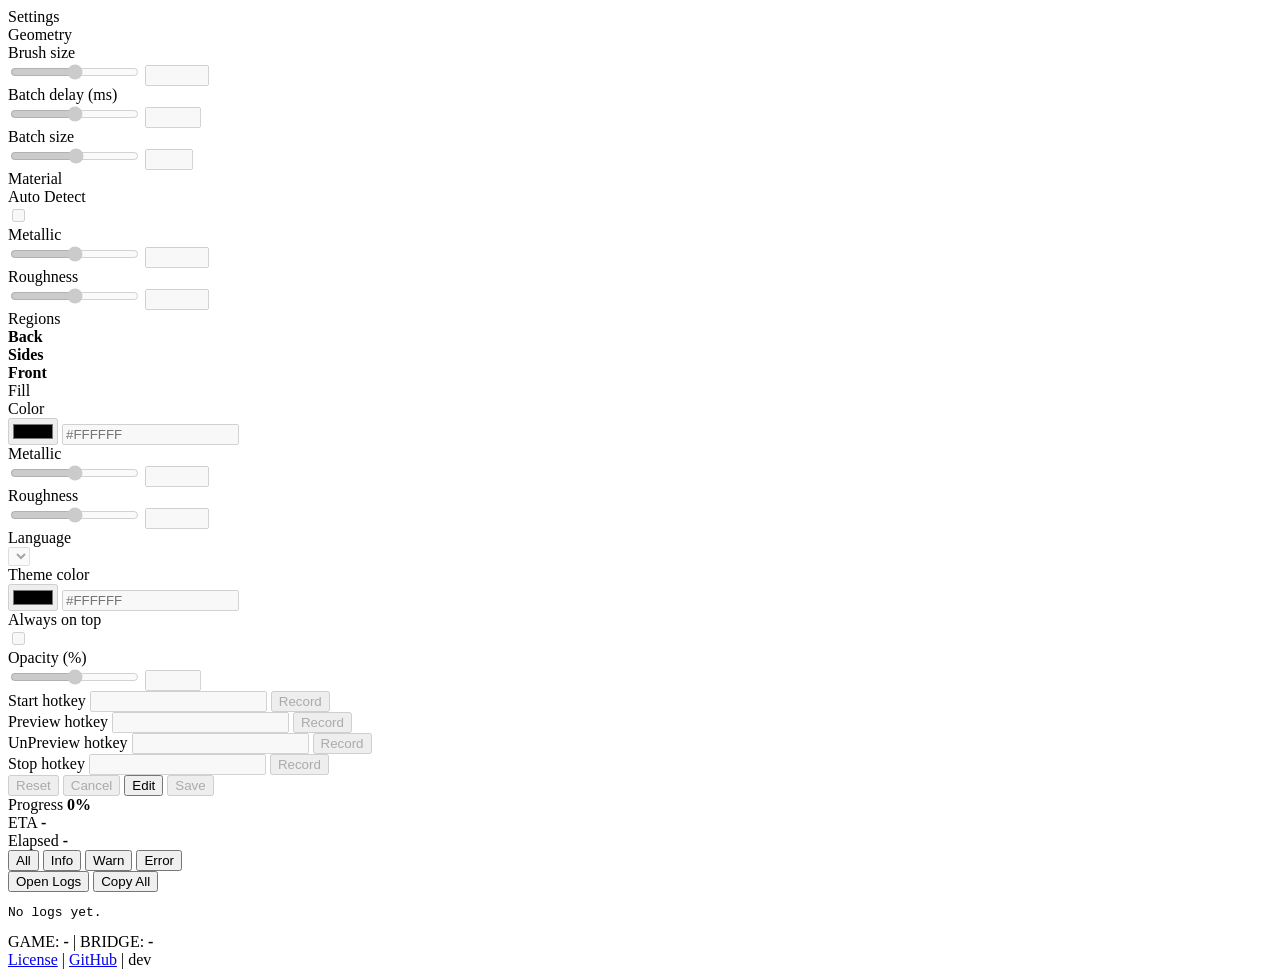
==== runtime/csharp/MecchaCamouflage.WebHost/web/index.html @ e08c84da "Merge pull request #74 from SilentJMA/feature/batch-50-150 Add safer batch size and delay defaults, " ====
<!doctype html>
<html lang="en">
<head>
  <meta charset="utf-8">
  <meta name="viewport" content="width=device-width, initial-scale=1">
  <title>Meccha Camouflage</title>
  <link rel="icon" href="icon.ico">
  <link rel="stylesheet" href="styles.css">
</head>
<body>
  <main class="workspace">
    <section class="column">
      <section class="panel panel-fill corner-accent">
        <div class="panel-title">
          <span data-i18n="settings">Settings</span>
        </div>

        <div class="panel-scroll">
          <div class="panel-content settings-stack">
            <div class="group">
            <div class="group-title" data-i18n="group.geometry">Geometry</div>
            <div class="setting-grid">
              <label class="field">
                <span data-i18n="brush.size">Brush size</span>
                <div class="range-row">
                  <input id="brush-size" class="setting-control" disabled type="range" min="1" max="12" step="0.5">
                  <input id="brush-size-number" class="setting-control range-number" disabled type="number" min="1" max="12" step="0.5">
                </div>
              </label>
              <label class="field">
                <span data-i18n="batch.delay">Batch delay (ms)</span>
                <div class="range-row">
                  <input id="stroke-delay" class="setting-control" disabled type="range" min="150" max="500" step="1">
                  <input id="stroke-delay-number" class="setting-control range-number" disabled type="number" min="150" max="500" step="1">
                </div>
              </label>
              <label class="field app-wide">
                <span data-i18n="batch.size">Batch size</span>
                <div class="range-row">
                  <input id="batch-size" class="setting-control" disabled type="range" min="1" max="50" step="1">
                  <input id="batch-size-number" class="setting-control range-number" disabled type="number" min="1" max="50" step="1">
                </div>
              </label>
            </div>
          </div>

            <div class="group">
            <div class="group-title" data-i18n="group.material">Material</div>
            <div class="setting-grid">
              <label class="field app-wide">
                <span data-i18n="auto.material">Auto Detect</span>
                <div class="checkbox-row">
                  <input id="auto-material" class="setting-control" disabled type="checkbox">
                </div>
              </label>
              <label class="field">
                <span data-i18n="metallic">Metallic</span>
                <div class="range-row">
                  <input id="metallic" class="setting-control" disabled type="range" min="0" max="1" step="0.01">
                  <input id="metallic-number" class="setting-control range-number" disabled type="number" min="0" max="1" step="0.01">
                </div>
              </label>
              <label class="field">
                <span data-i18n="roughness">Roughness</span>
                <div class="range-row">
                  <input id="roughness" class="setting-control" disabled type="range" min="0" max="1" step="0.01">
                  <input id="roughness-number" class="setting-control range-number" disabled type="number" min="0" max="1" step="0.01">
                </div>
              </label>
            </div>
          </div>

            <div class="group">
              <div class="group-title" data-i18n="regions">Regions</div>
              <div class="region-grid">
                <strong data-i18n="region.back">Back</strong>
                <div class="region-choice" data-region="paint.backRegionMode"></div>
                <strong data-i18n="region.sides">Sides</strong>
                <div class="region-choice" data-region="paint.sideRegionMode"></div>
                <strong data-i18n="region.front">Front</strong>
                <div class="region-choice" data-region="paint.frontRegionMode"></div>
              </div>
            </div>

            <div class="group" id="fill-section">
            <div class="group-title" data-i18n="mode.fill">Fill</div>
            <div class="setting-grid">
              <label class="field app-wide">
                <span data-i18n="fill.color">Color</span>
                <div class="color-row">
                  <input id="fill-color-picker" class="setting-control color-picker" disabled type="color">
                  <input id="fill-color" class="setting-control mono-input" disabled type="text" spellcheck="false" placeholder="#FFFFFF">
                </div>
              </label>
              <label class="field">
                <span data-i18n="metallic">Metallic</span>
                <div class="range-row">
                  <input id="fill-metallic" class="setting-control" disabled type="range" min="0" max="1" step="0.01">
                  <input id="fill-metallic-number" class="setting-control range-number" disabled type="number" min="0" max="1" step="0.01">
                </div>
              </label>
              <label class="field">
                <span data-i18n="roughness">Roughness</span>
                <div class="range-row">
                  <input id="fill-roughness" class="setting-control" disabled type="range" min="0" max="1" step="0.01">
                  <input id="fill-roughness-number" class="setting-control range-number" disabled type="number" min="0" max="1" step="0.01">
                </div>
              </label>
            </div>
          </div>
          </div>

          <div class="sub-panel">
            <div class="setting-grid app-grid">
              <label class="field app-wide">
                <span data-i18n="language">Language</span>
                <div class="select-wrap">
                  <select id="language" class="setting-control mono-input" disabled></select>
                </div>
              </label>
              <label class="field app-wide">
                <span data-i18n="theme.color">Theme color</span>
                <div class="color-row">
                  <input id="theme-color-picker" class="setting-control color-picker" disabled type="color">
                  <input id="theme-color" class="setting-control mono-input" disabled type="text" spellcheck="false" placeholder="#FFFFFF">
                </div>
              </label>
              <label class="field">
                <span data-i18n="always.on.top">Always on top</span>
                <div class="checkbox-row">
                  <input id="always-on-top" class="setting-control" disabled type="checkbox">
                </div>
              </label>
              <label class="field">
                <span data-i18n="opacity">Opacity (%)</span>
                <div class="range-row">
                  <input id="opacity" class="setting-control" disabled type="range" min="35" max="100" step="1">
                  <input id="opacity-number" class="setting-control range-number" disabled type="number" min="35" max="100" step="1">
                </div>
              </label>
              <div class="hotkey-list app-wide">
                <div class="hotkey-row">
                  <span data-i18n="start.hotkey">Start hotkey</span>
                  <input id="start-hotkey" class="setting-control mono-input" disabled type="text" readonly>
                  <button class="record-hotkey" type="button" disabled data-hotkey-key="app.startHotkey" data-hotkey-input="start-hotkey" data-i18n="button.record">Record</button>
                </div>
                <div class="hotkey-row">
                  <span data-i18n="preview.hotkey">Preview hotkey</span>
                  <input id="preview-hotkey" class="setting-control mono-input" disabled type="text" readonly>
                  <button class="record-hotkey" type="button" disabled data-hotkey-key="app.previewHotkey" data-hotkey-input="preview-hotkey" data-i18n="button.record">Record</button>
                </div>
                <div class="hotkey-row">
                  <span data-i18n="unpreview.hotkey">UnPreview hotkey</span>
                  <input id="unpreview-hotkey" class="setting-control mono-input" disabled type="text" readonly>
                  <button class="record-hotkey" type="button" disabled data-hotkey-key="app.unpreviewHotkey" data-hotkey-input="unpreview-hotkey" data-i18n="button.record">Record</button>
                </div>
                <div class="hotkey-row">
                  <span data-i18n="stop.hotkey">Stop hotkey</span>
                  <input id="stop-hotkey" class="setting-control mono-input" disabled type="text" readonly>
                  <button class="record-hotkey" type="button" disabled data-hotkey-key="app.stopHotkey" data-hotkey-input="stop-hotkey" data-i18n="button.record">Record</button>
                </div>
              </div>
            </div>
          </div>
        </div>

        <div class="action-bar">
          <button id="reset-settings" type="button" disabled data-i18n="button.reset">Reset</button>
          <button id="cancel-edit" type="button" disabled data-i18n="button.cancel">Cancel</button>
          <button id="edit-settings" type="button" data-i18n="button.edit">Edit</button>
          <button id="save-settings" class="primary" type="button" disabled data-i18n="button.save">Save</button>
        </div>
      </section>
    </section>

    <section class="column">
      <section class="metric-row">
        <div class="metric-card">
          <span data-i18n="metric.progress">Progress</span>
          <strong id="runtime-progress">0%</strong>
        </div>
        <div class="metric-card">
          <span data-i18n="metric.eta">ETA</span>
          <strong id="runtime-eta">-</strong>
        </div>
        <div class="metric-card">
          <span data-i18n="metric.elapsed">Elapsed</span>
          <strong id="runtime-elapsed">-</strong>
        </div>
      </section>

      <section class="log-panel">
        <div class="log-tabs">
          <div class="tabs" role="tablist" aria-label="Log level" data-i18n-aria-label="log.level">
            <button class="tab active" type="button" data-log-filter="all" data-i18n="log.all">All</button>
            <button class="tab" type="button" data-log-filter="info" data-i18n="log.info">Info</button>
            <button class="tab" type="button" data-log-filter="warn" data-i18n="log.warn">Warn</button>
            <button class="tab" type="button" data-log-filter="error" data-i18n="log.error">Error</button>
          </div>
          <div class="log-actions">
            <button id="open-logs" type="button" data-i18n="button.open.logs">Open Logs</button>
            <button id="copy-logs" type="button" data-i18n="button.copy.all">Copy All</button>
          </div>
        </div>
        <pre id="logs" class="logs">No logs yet.</pre>
        <div id="toast" role="status" aria-live="polite"></div>
      </section>
    </section>
  </main>

  <footer class="footer">
    <div>
      <span><span data-i18n="footer.game">GAME</span>: <b id="footer-process" class="status-token">-</b></span>
      <span>|</span>
      <span><span data-i18n="footer.bridge">BRIDGE</span>: <b id="footer-bridge" class="status-token">-</b></span>
    </div>
    <div>
      <a href="https://github.com/acentrist/MecchaCamouflage/blob/main/LICENSE.txt" data-i18n="link.license">License</a>
      <span>|</span>
      <a href="https://github.com/acentrist/MecchaCamouflage" data-i18n="link.github">GitHub</a>
      <span>|</span>
      <span id="version">dev</span>
    </div>
  </footer>

  <div id="hotkey-dialog" class="hotkey-dialog" hidden>
    <div class="hotkey-card">
      <strong data-i18n="dialog.hotkey.title">Press a function key</strong>
      <span id="hotkey-dialog-message" data-i18n="dialog.hotkey.supported">F1-F24 are supported.</span>
      <span class="hotkey-help" data-i18n="dialog.hotkey.cancel">Esc to cancel.</span>
    </div>
  </div>

  <script src="app.js"></script>
</body>
</html>
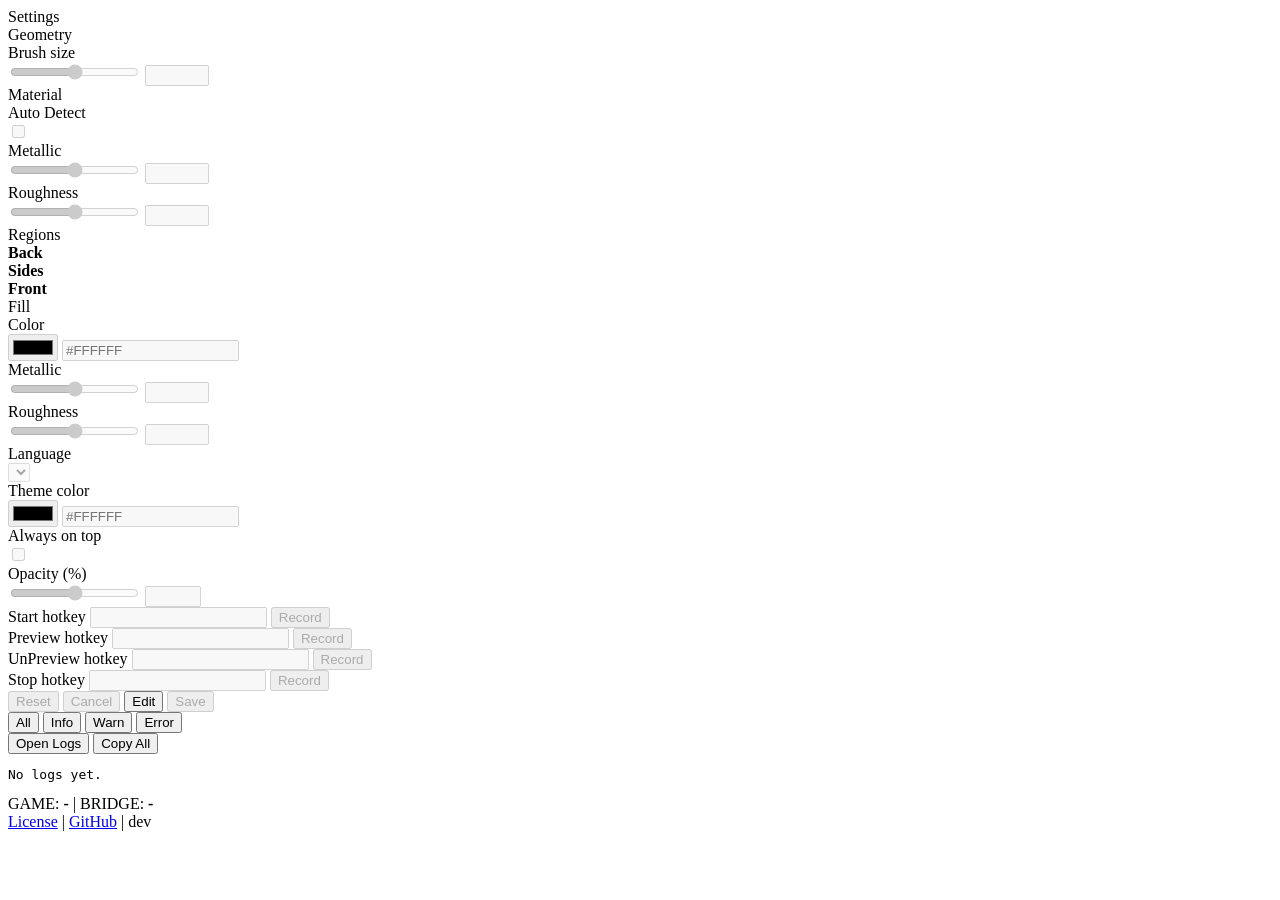
==== commit 0bf4c48d: "feat(runtime): make packed paint default" ====
--- a/runtime/csharp/MecchaCamouflage.WebHost/web/index.html
+++ b/runtime/csharp/MecchaCamouflage.WebHost/web/index.html
@@ -27,20 +27,6 @@
                   <input id="brush-size-number" class="setting-control range-number" disabled type="number" min="1" max="12" step="0.5">
                 </div>
               </label>
-              <label class="field">
-                <span data-i18n="batch.delay">Batch delay (ms)</span>
-                <div class="range-row">
-                  <input id="stroke-delay" class="setting-control" disabled type="range" min="150" max="500" step="1">
-                  <input id="stroke-delay-number" class="setting-control range-number" disabled type="number" min="150" max="500" step="1">
-                </div>
-              </label>
-              <label class="field app-wide">
-                <span data-i18n="batch.size">Batch size</span>
-                <div class="range-row">
-                  <input id="batch-size" class="setting-control" disabled type="range" min="1" max="50" step="1">
-                  <input id="batch-size-number" class="setting-control range-number" disabled type="number" min="1" max="50" step="1">
-                </div>
-              </label>
             </div>
           </div>
 
@@ -174,21 +160,6 @@
     </section>
 
     <section class="column">
-      <section class="metric-row">
-        <div class="metric-card">
-          <span data-i18n="metric.progress">Progress</span>
-          <strong id="runtime-progress">0%</strong>
-        </div>
-        <div class="metric-card">
-          <span data-i18n="metric.eta">ETA</span>
-          <strong id="runtime-eta">-</strong>
-        </div>
-        <div class="metric-card">
-          <span data-i18n="metric.elapsed">Elapsed</span>
-          <strong id="runtime-elapsed">-</strong>
-        </div>
-      </section>
-
       <section class="log-panel">
         <div class="log-tabs">
           <div class="tabs" role="tablist" aria-label="Log level" data-i18n-aria-label="log.level">
